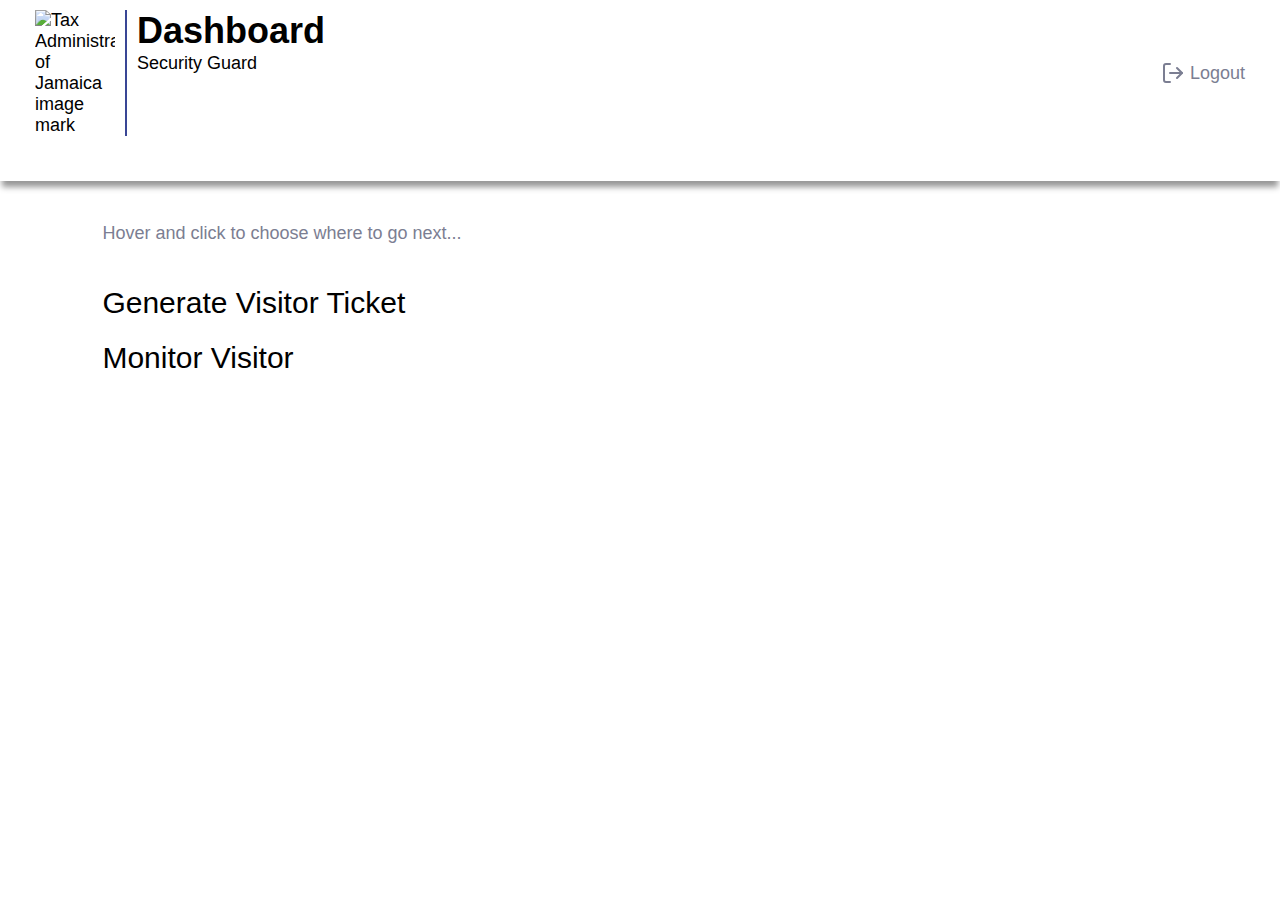
==== dashboard.html @ 7cc120b4 "Add files via upload" ====
<!DOCTYPE html>
<html lang="en">
    <head>
        <meta charset="UTF-8">
        <meta http-equiv="X-UA-Compatible" content="IE=edge">
        <meta name="viewport" content="width=device-width, initial-scale=1.0">
        <title>Generate Employee Log Report</title>

        <link rel="stylesheet" href="db.css">
        <link rel="apple-touch-icon" sizes="180x180" href="images/apple-touch-icon.png">
        <link rel="icon" type="image/png" sizes="32x32" href="images/favicon-32x32.png">
        <link rel="icon" type="image/png" sizes="16x16" href="images/favicon-16x16.png">
        <link rel="manifest" href="images/site.webmanifest">
        <script src="db.js"></script>
    </head>
    <body>
        <div class="thebody">
        <header>
            <img id="image-mark" src="images/imageMark.png" alt="Tax Administration of Jamaica image mark">
            <hr>

            <div class="headingtwo">
                <h1>Dashboard </h1> 
                <p> Security Guard </p>

            </div>
            <div class="svg">
                <svg xmlns="http://www.w3.org/2000/svg" width="24" height="24" viewBox="0 0 24 24" fill="none" stroke="currentColor" stroke-width="2" stroke-linecap="round" stroke-linejoin="round" class="feather feather-log-out"><path d="M9 21H5a2 2 0 0 1-2-2V5a2 2 0 0 1 2-2h4"></path><polyline points="16 17 21 12 16 7"></polyline><line x1="21" y1="12" x2="9" y2="12"></line></svg>
                <a id="Logout" href="xxxxx.html">Logout</a>
            </div>
            
        </header>
        </div>
        <main>
            <br>
            <br>
            <p1>Hover and click to choose where to go next...</p1>
            <br>
            <br>
            <br>
            <a href="xxxxxx.html">Generate Visitor Ticket</a>
            <br>
            <br>
            <a href="xxxx.html">Monitor Visitor</a>
           
              

        </main>

    </body>

</html>
---- db.css ----
*{
    margin:0;
    padding: 0;
}

html, body{
    font-size: 18px;
    font-family: -apple-system, BlinkMacSystemFont, "Segoe UI", Roboto, "Helvetica Neue", Arial, "Noto Sans", sans-serif ;
    width: 100%;
    height: 100%;
    overflow-x: hidden;
  
}


/*-------------------------------------Header-------------------------------------*/

.thebody{
    background-color: rgb(255, 255, 255);
    border: 1px transparent;
    padding: 10px 35px;
    box-shadow:  0 8px 6px -2px rgb(151, 151, 151);
   
}


header{
    margin-bottom: 35px;
    display: flex;
    flex-direction: row;
    align-items: left;
    position: relative;
    
}

#image-mark{
    width: 80px;
}

hr{
    border: 1px solid #394695;
    height: 10x;
  }


#image-mark,hr,h2{
    margin-right: 10px;
}


.headingtwo{
    display: flex;
    flex-direction: column;
}


p {
    padding-top: 0.5px;
}
.svg{
float: right;
color: #7B7E92;
display: flex;
flex-direction: row;
margin-left: auto;
align-items: center;
}
#Logout{
    color: #7B7E92;
    text-decoration: none;
    padding-left: 5px;
}

#Logout:hover{
    color: #7985d3;
    -moz-transition-duration:0.6s;
    -webkit-transition-duration:0.6s;
    -o-transition-duration:0.6s;
    
}

#Logout:visited{
 color: #394695
}
#Logout:active{
    color: #dbb449;
  }

/*-------------------------------------Main-------------------------------------*/

main a {
    text-decoration: none;
    color: #000;
    font-size: 30px;
}
  
  a:hover {
    color: #7985d3;
    -moz-transition-duration:0.6s;
    -webkit-transition-duration:0.6s;
    -o-transition-duration:0.6s;
  }
  
  a:visited {
    color: #394695;
  }

  a:active{
    color: #dbb449;
  }

p1{
    color: #7B7E92;
  }

  main{
    padding-left: 8%;
  }
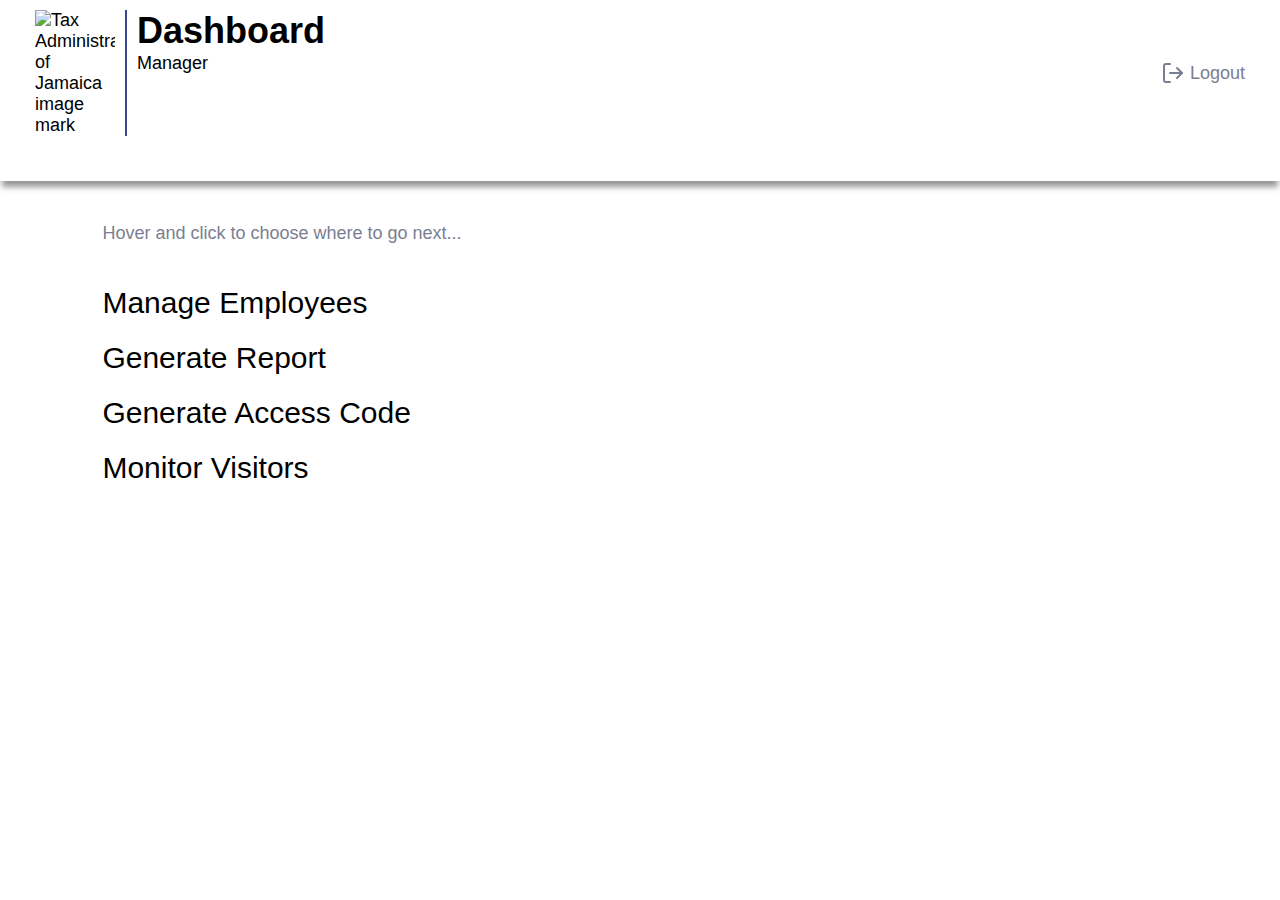
==== commit a35b3d66: "Add files via upload" ====
--- a/dashboard.html
+++ b/dashboard.html
@@ -11,18 +11,15 @@
         <link rel="icon" type="image/png" sizes="32x32" href="images/favicon-32x32.png">
         <link rel="icon" type="image/png" sizes="16x16" href="images/favicon-16x16.png">
         <link rel="manifest" href="images/site.webmanifest">
-        <script src="db.js"></script>
     </head>
     <body>
         <div class="thebody">
         <header>
             <img id="image-mark" src="images/imageMark.png" alt="Tax Administration of Jamaica image mark">
             <hr>
-
             <div class="headingtwo">
                 <h1>Dashboard </h1> 
-                <p> Security Guard </p>
-
+                <p> Manager </p>
             </div>
             <div class="svg">
                 <svg xmlns="http://www.w3.org/2000/svg" width="24" height="24" viewBox="0 0 24 24" fill="none" stroke="currentColor" stroke-width="2" stroke-linecap="round" stroke-linejoin="round" class="feather feather-log-out"><path d="M9 21H5a2 2 0 0 1-2-2V5a2 2 0 0 1 2-2h4"></path><polyline points="16 17 21 12 16 7"></polyline><line x1="21" y1="12" x2="9" y2="12"></line></svg>
@@ -38,10 +35,19 @@
             <br>
             <br>
             <br>
-            <a href="xxxxxx.html">Generate Visitor Ticket</a>
+            <a href="xxxxxx.html">Manage Employees</a>
             <br>
             <br>
-            <a href="xxxx.html">Monitor Visitor</a>
+            <a href="xxxx.html">Generate Report</a>
+            <br>
+            <br>
+            <a href="xxxx.html">Generate Access Code</a>
+            <br>
+            <br>
+            <a href="xxxx.html">Monitor Visitors</a>
+            
+           
+            
            
               
 
